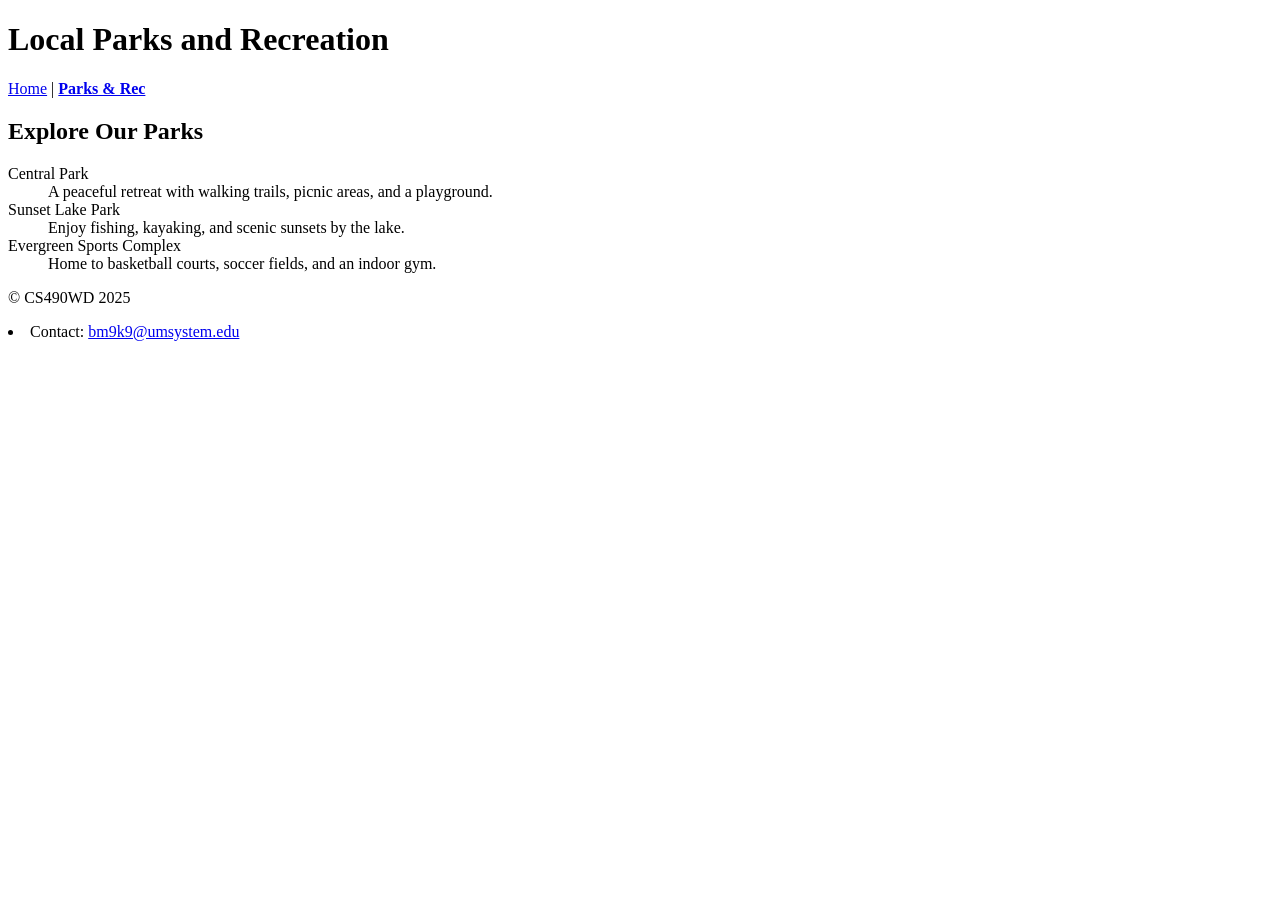
==== Parks.html @ cefee538 "Add files via upload" ====
<!DOCTYPE html>
<html lang="en">
    <head>
        <meta charset="utf-8">
        <title>Pakrs</title>
    </head>

    <body>
        <h1>Local Parks and Recreation</h1>
        <p><a href="index.html"> Home</a> | <a href="Week2Assignment.html"> <b>Parks & Rec</b></a></p>
        
        <h2>Explore Our Parks</h2>

        <nav>
            <dl>
                <dt>Central Park</dt>
                <dd>A peaceful retreat with walking trails, picnic areas, and a playground.</dd>
                <dt>Sunset Lake Park</dt>
                <dd>Enjoy fishing, kayaking, and scenic sunsets by the lake.</dd>
                <dt>Evergreen Sports Complex</dt>
                <dd>Home to basketball courts, soccer fields, and an indoor gym.</dd>
            </dl>
        </nav>

        <footer>
            <p>&copy; CS490WD 2025</p>
            <li>Contact: <a href="bm9k9@umsystem.edu">bm9k9@umsystem.edu</a></li>
        </footer>

    </body>

</html>
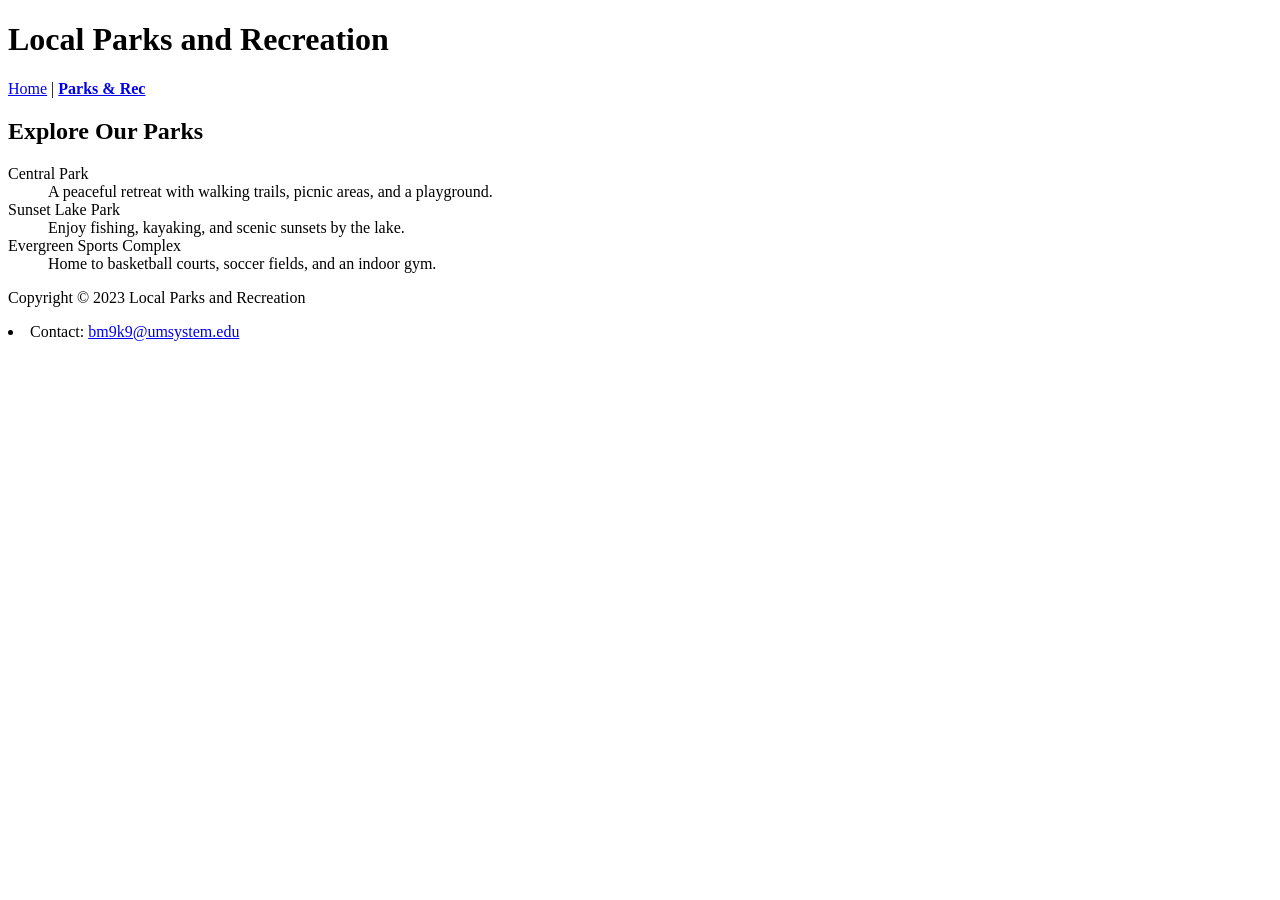
==== commit ad44c598: "Add files via upload" ====
--- a/Parks.html
+++ b/Parks.html
@@ -23,7 +23,7 @@
         </nav>
 
         <footer>
-            <p>&copy; CS490WD 2025</p>
+            <p>Copyright &copy; 2023 Local Parks and Recreation</p>
             <li>Contact: <a href="bm9k9@umsystem.edu">bm9k9@umsystem.edu</a></li>
         </footer>
 
